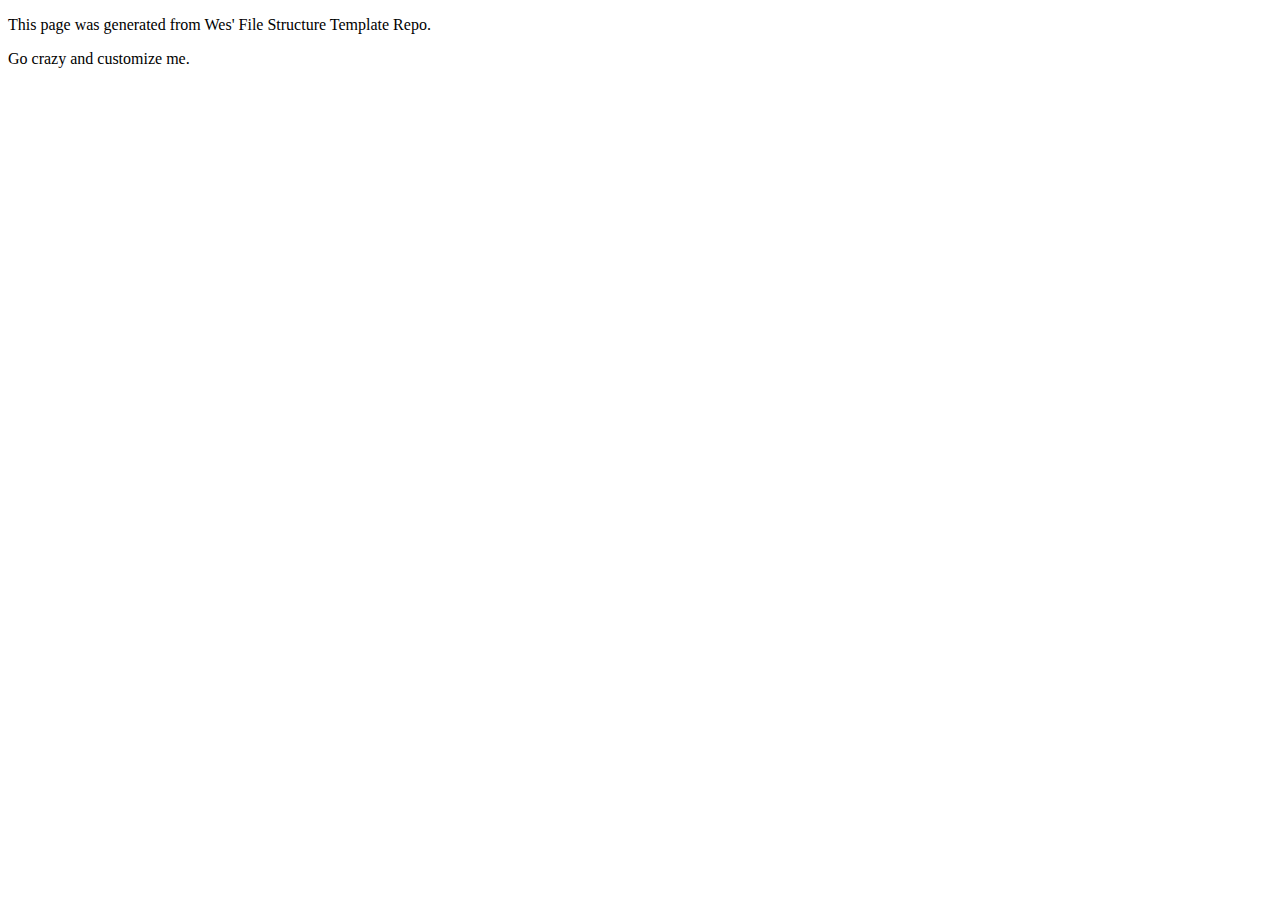
==== index.html @ ba4ada29 "Initial commit" ====
<!DOCTYPE html>
<html>
<head>
	<title>My_Name Homepage</title>
	<link rel="stylesheet" type="text/css" href="css/site.css">
</head>
<body>
	<main>
		<p>This page was generated from Wes' File Structure Template Repo.</p>
		
		<p>Go crazy and customize me.</p>
	</main>


</body>
</html>
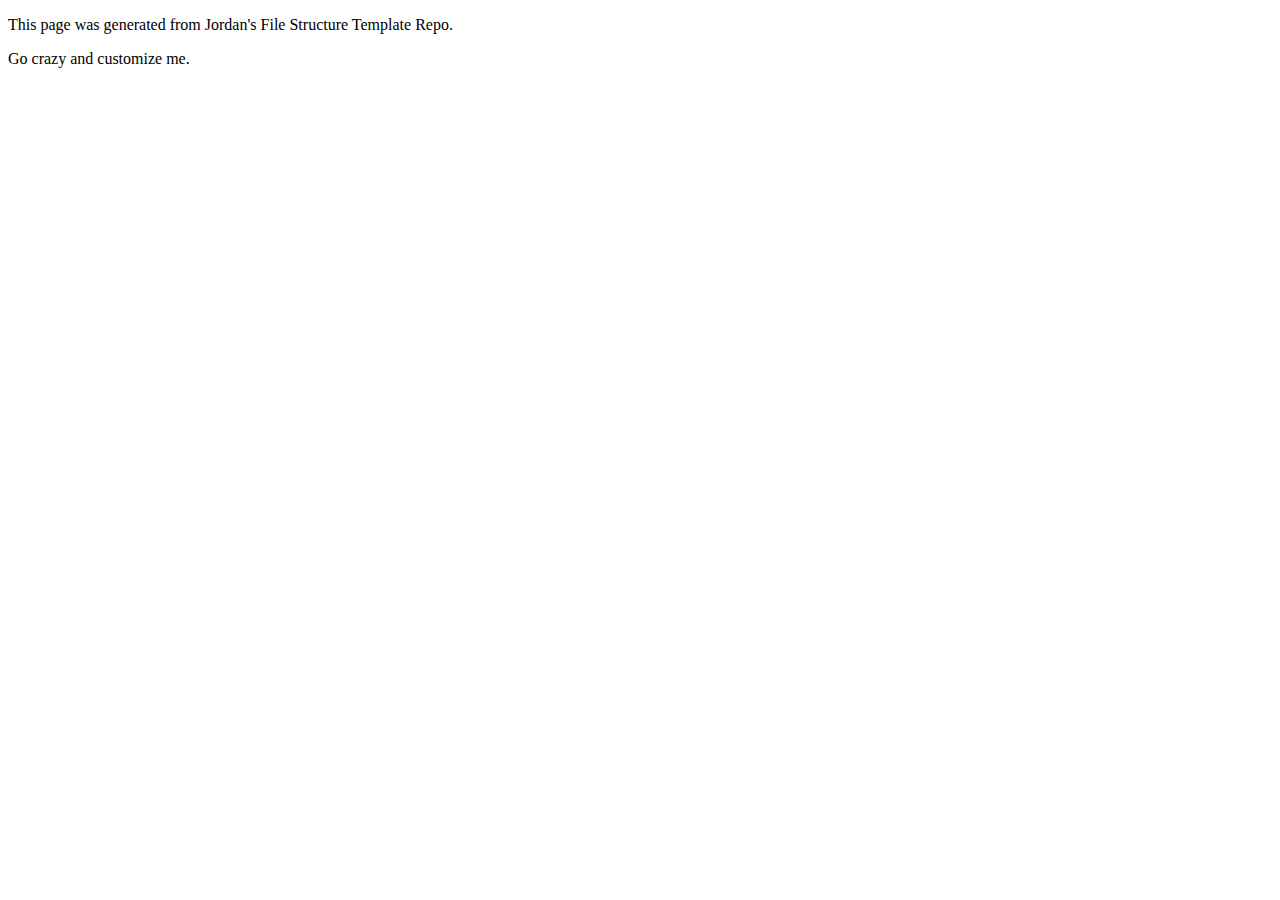
==== commit 60bea470: "Update index.html" ====
--- a/index.html
+++ b/index.html
@@ -6,8 +6,8 @@
 </head>
 <body>
 	<main>
-		<p>This page was generated from Wes' File Structure Template Repo.</p>
-		
+		<p>This page was generated from Jordan's File Structure Template Repo.</p>
+
 		<p>Go crazy and customize me.</p>
 	</main>
 
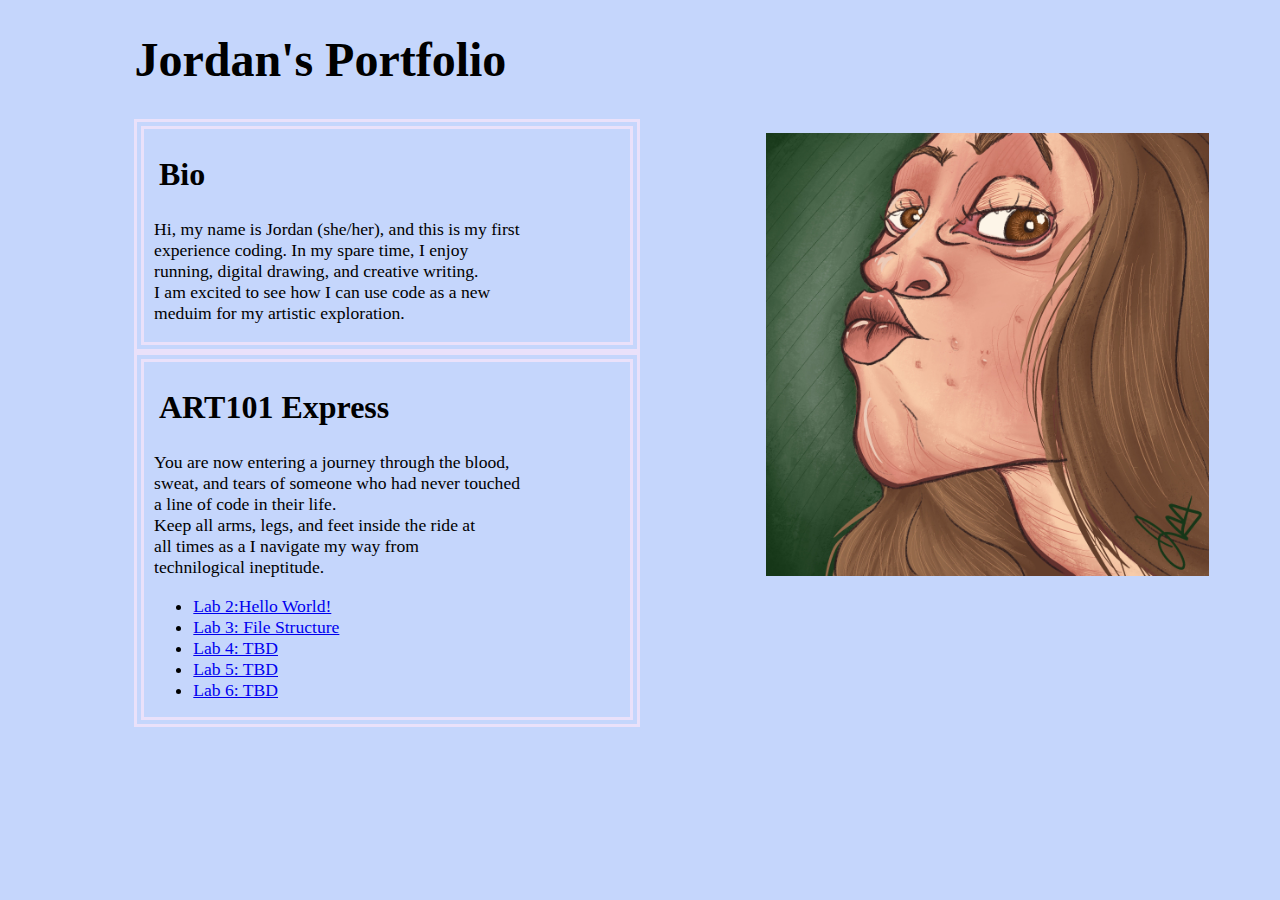
==== commit 2882baa8: "Lab3/homepage" ====
--- a/index.html
+++ b/index.html
@@ -5,12 +5,47 @@
 	<link rel="stylesheet" type="text/css" href="css/site.css">
 </head>
 <body>
+				<img src="img/profilepicture.jpeg">
 	<main>
-		<p>This page was generated from Jordan's File Structure Template Repo.</p>
+			<h1>Jordan's Portfolio </h1>
+		<div id="wow">
+			<h2> Bio </h2>
+			<p>
+			Hi, my name is Jordan (she/her), and this is my first<br>
+		 experience coding. In my spare time, I enjoy <br>
+		 running, digital drawing, and creative writing. <br>
+		 I am excited to see how I can use code as a new <br>
+		 meduim for my artistic exploration.	</p>
+	 </div>
 
-		<p>Go crazy and customize me.</p>
+	 <div id="holymoly">
+	<h2>ART101 Express</h2>
+		<p>
+		You are now entering a journey through the blood,<br>
+		sweat, and tears of someone who had never touched<br>
+		a line of code in their life.<br>
+		Keep all arms, legs, and feet inside the ride at<br>
+		all times as a I navigate my way from<br>
+		technilogical ineptitude. <br>
+		</p>
+				<ul>
+					<li>
+						<a href="lab2/helloworld.html">Lab 2:Hello World!</a>
+					</li>
+					<li>
+						<a href="lab3/index.html">Lab 3: File Structure</a>
+					</li>
+					<li>
+						<a href="lab4/index.html">Lab 4: TBD</a>
+					</li>
+					<li>
+						<a href="lab5/index.html">Lab 5: TBD</a>
+					</li>
+					<li>
+						<a href="lab6/index.html">Lab 6: TBD</a>
+					</li>
+				</ul>
+		</div>
 	</main>
-
-
 </body>
 </html>
--- a/css/site.css
+++ b/css/site.css
@@ -0,0 +1,50 @@
+img{
+  float: right;
+  width: 35%;
+  margin-right: 5%;
+  padding-top: 8%;
+}
+
+h2{
+  font: Georgia;
+  font-size: 200%;
+  margin-left: 3%;
+}
+
+h1{
+  margin-left: 10%;
+  font: Georgia;
+  font-size: 300%;
+}
+
+p{
+  font: Georgia;
+  font-size: 110%;
+  margin-left: 2%;
+}
+
+li{
+  font: Georgia;
+  font-size: 110%;
+  margin-left: 2%;
+}
+
+#wow{
+  margin-left: 10%;
+  margin-right: 50%;
+  border-style: double;
+  border-width: 10px;
+  border-color: #eae1fa;
+}
+
+#holymoly{
+  margin-left: 10%;
+  margin-right: 50%;
+  border-style: double;
+  border-width: 10px;
+  border-color: #eae1fa;
+}
+
+body{
+  background-color: #c5d6fc;
+}
